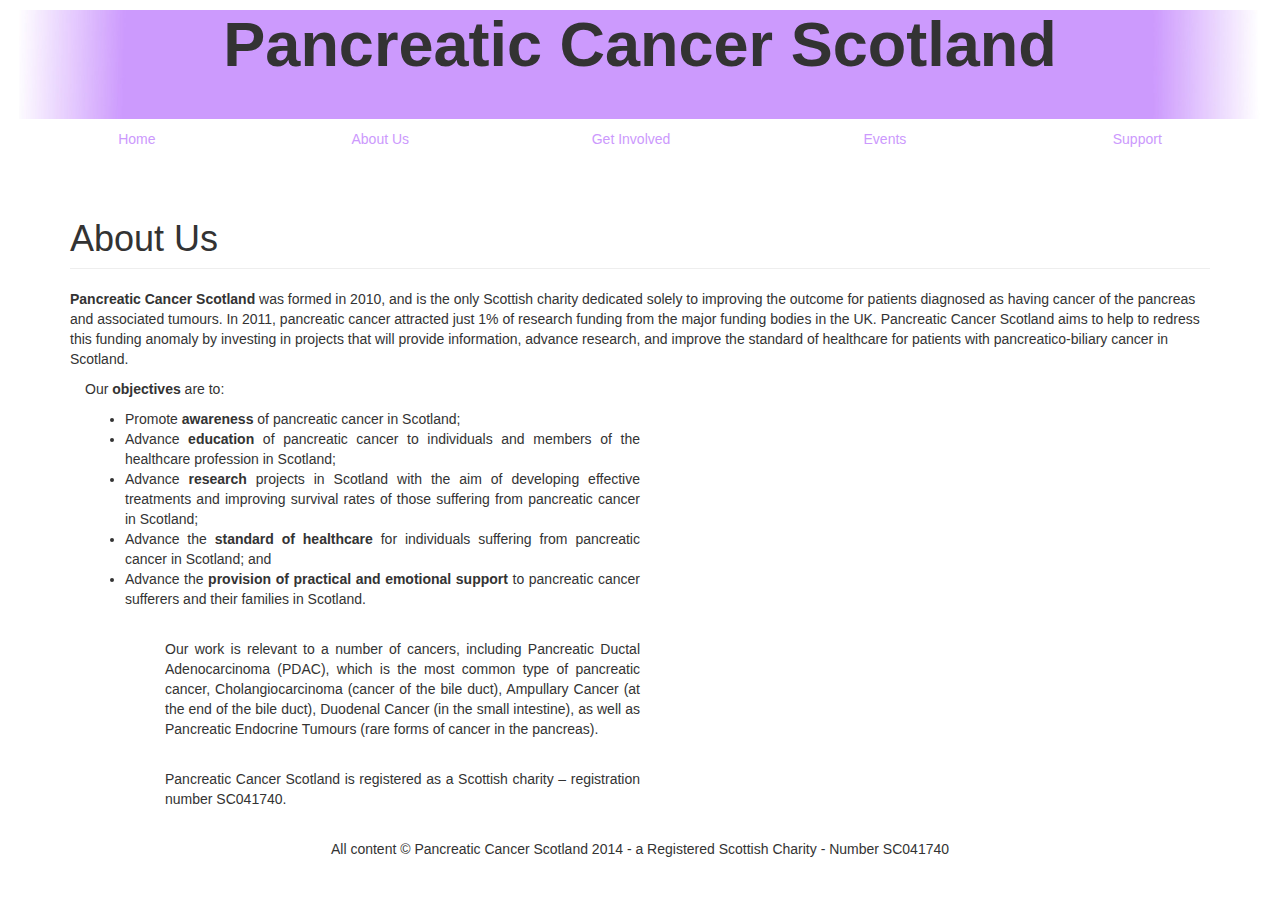
==== aboutus.html @ 0ebf5485 "graph for how many people have died" ====
<!DOCTYPE html>
<html lang="en">

<head>

    <meta charset="utf-8">
    <meta http-equiv="X-UA-Compatible" content="IE=edge">
    <meta name="viewport" content="width=device-width, initial-scale=1">
    <meta name="description" content="">
    <meta name="author" content="Scott" >

    <title>Round About - Start Bootstrap Template</title>

    <!-- Bootstrap Core CSS -->
    <link href="css/bootstrap.min.css" rel="stylesheet">
    
    <!-- Custom CSS -->
    <link href="css/volunteer.css" rel="stylesheet">
    <link href="css/stylish-portfolio.css" rel="stylesheet">


    <!-- HTML5 Shim and Respond.js IE8 support of HTML5 elements and media queries -->
    <!-- WARNING: Respond.js doesn't work if you view the page via file:// -->
    <!--[if lt IE 9]>
        <script src="https://oss.maxcdn.com/libs/html5shiv/3.7.0/html5shiv.js"></script>
        <script src="https://oss.maxcdn.com/libs/respond.js/1.4.2/respond.min.js"></script>
    <![endif]-->

</head>

<body>
<div class="col-md-12">
 <header id="top" class="header">
        <div class="text-vertical-center">
            <h1>Pancreatic Cancer Scotland</h1>
            <h3></h3>
            <br>
        </div>
    </header>
    <!-- Navigation -->
  <div class="bs-example" data-example-id="nav-pills-with-dropdown">
    <ul class="nav nav-pills nav-justified">
      <li role="presentation"><a href="index2.html">Home</a></li>
       <li role="presentation"><a href="#">About Us</a></li>
      <li role="presentation"><a href="volunteer.html">Get Involved</a></li>
       <li role="presentation"><a href="events.html">Events</a></li>
     	<li role="presentation"><a href="support.html">Support</a></li>
    </ul>
  </div>

    <!-- Page Content -->
    <div class="container">

        <!-- Introduction Row -->
        <div class="row">
            <div class="col-md-12">
                <h1 class="page-header">About Us
                </h1>
                <p> <b>Pancreatic Cancer Scotland</b> was formed in 2010, and is the only Scottish 
				charity dedicated solely to improving the outcome for patients diagnosed as 
				having cancer of the pancreas and associated tumours. In 2011, pancreatic 
				cancer attracted just 1% of research funding from the major funding bodies in the UK. 
				Pancreatic Cancer Scotland aims to help to redress this funding anomaly by investing in 
				projects that will provide information, advance research, and improve the standard 
				of healthcare for patients with pancreatico-biliary cancer in Scotland.</p>
            </div>
        </div>

        <!-- Sign Up Form -->
        <div class="container">
  <div class="row">
  	<div class="col-md-6" style="text-align:justify">
    
        <p>	Our <b> objectives </b> are to:
				<ul>
					<li> Promote <b> awareness </b> of pancreatic cancer in Scotland; </li>
					<li> Advance <b> education </b> of pancreatic cancer to individuals and members of the healthcare profession in Scotland; </li>
					<li> Advance <b> research </b> projects in Scotland with the aim of developing effective treatments and improving survival 
						rates of those suffering from pancreatic cancer in Scotland; </li>
					<li> Advance the <b> standard of healthcare </b> for individuals suffering from pancreatic cancer in Scotland; and </li>
					<li> Advance the <b> provision of practical and emotional support </b> to pancreatic cancer sufferers and their families in Scotland. </li>
				<ul>
		</p>
		 <p>		
		 <br>
				Our work is relevant to a number of cancers, including Pancreatic Ductal Adenocarcinoma (PDAC), which is the most common type of pancreatic cancer, 
				Cholangiocarcinoma (cancer of the bile duct), Ampullary Cancer (at the end of the bile duct), Duodenal Cancer (in the small intestine), 
				as well as Pancreatic Endocrine Tumours (rare forms of cancer in the pancreas).
		</p>
		 <p>
		 <br>
				Pancreatic Cancer Scotland is registered as a Scottish charity – registration number SC041740.</p>
		</P>
		
    </div>
	
  	<div class="col-md-6">
    	 </br>	
  	
  
   </div>
  
  </div>
 
</div>

		 <hr>

        <!-- Footer -->
        <footer>
        
            <div class="row">
         
                <div class="col-lg-12">
                    <p><br>All content &copy; Pancreatic Cancer Scotland 2014 - a Registered Scottish Charity - Number SC041740</p>
                </div>
                <!-- /.col-lg-12 -->
            </div>
            <!-- /.row -->
        </footer>

    </div>
    <!-- /.container -->
   </div>

    <!-- jQuery -->
    <script src="js/jquery.js"></script>

    <!-- Bootstrap Core JavaScript -->
    <script src="js/bootstrap.min.js"></script>

</body>

</html>
---- css/volunteer.css ----
body {
    padding-top: 10px; /* Required padding for .navbar-fixed-top. Remove if using .navbar-static-top. Change if height of navigation changes. */
}

#sponsor {
	float: right;
}
---- css/stylish-portfolio.css ----
/*!
 * Start Bootstrap - Stylish Portfolio Bootstrap Theme (http://startbootstrap.com)
 * Code licensed under the Apache License v2.0.
 * For details, see http://www.apache.org/licenses/LICENSE-2.0.
 */

/* Global Styles */

html,
body {
    width: 100%;
    height: 100%;
}

body {
    font-family: "Source Sans Pro","Helvetica Neue",Helvetica,Arial,sans-serif;
}

.text-vertical-center {
    display: table-cell;
    text-align: center;
    vertical-align: middle;
}

.jumbotron {
	background-color: #694489;
}

.text-vertical-center h1 {
    margin: 0;
    padding: 0;
    font-size: 4.5em;
    font-weight: 700;
}

/* Custom Button Styles */

.btn-dark {
    border-radius: 0;
    color: #fff;
    background-color: rgba(0,0,0,0.4);
}

.btn-dark:hover,
.btn-dark:focus,
.btn-dark:active {
    color: #fff;
    background-color: rgba(0,0,0,0.7);
}

.btn-light {
    border-radius: 0;
    color: #333;
    background-color: rgb(255,255,255);
}

.btn-light:hover,
.btn-light:focus,
.btn-light:active {
    color: #333;
    background-color: rgba(255,255,255,0.8);
}

/* Custom Horizontal Rule */

hr.small {
    max-width: 100px;
}

/* Side Menu */

#sidebar-wrapper {
    z-index: 1000;
    position: fixed;
    right: 0;
    width: 250px;
    height: 100%;
    margin-right: -250px;
    overflow-y: auto;
    background: #222;
    -webkit-transition: all 0.4s ease 0s;
    -moz-transition: all 0.4s ease 0s;
    -ms-transition: all 0.4s ease 0s;
    -o-transition: all 0.4s ease 0s;
    transition: all 0.4s ease 0s;
}

.sidebar-nav {
    position: absolute;
    top: 0;
    width: 250px;
    margin: 0;
    padding: 0;
    list-style: none;
}

.sidebar-nav li {
    text-indent: 20px;
    line-height: 40px;
}

.sidebar-nav li a {
    display: block;
    text-decoration: none;
    color: #999;
}

.sidebar-nav li a:hover {
    text-decoration: none;
    color: #fff;
    background: rgba(255,255,255,0.2);
}

.sidebar-nav li a:active,
.sidebar-nav li a:focus {
    text-decoration: none;
}

.sidebar-nav > .sidebar-brand {
    height: 55px;
    font-size: 18px;
    line-height: 55px;
}

.sidebar-nav > .sidebar-brand a {
    color: #999;
}

.sidebar-nav > .sidebar-brand a:hover {
    color: #fff;
    background: none;
}

#menu-toggle {
    z-index: 1;
    position: fixed;
    top: 0;
    right: 0;
}

#sidebar-wrapper.active {
    right: 250px;
    width: 250px;
    -webkit-transition: all 0.4s ease 0s;
    -moz-transition: all 0.4s ease 0s;
    -ms-transition: all 0.4s ease 0s;
    -o-transition: all 0.4s ease 0s;
    transition: all 0.4s ease 0s;
}

.toggle {
    margin: 5px 5px 0 0;
}

/* Header */

.header {
    display: table;
    position: relative;
    width: 100%;
    height: 100%;
    background: url(../img/bg.jpg) no-repeat center center scroll; 
	
	
    -webkit-background-size: cover;
    -moz-background-size: cover;
    background-size: cover;
    -o-background-size: cover;
}

/* About */

.about {
    padding: 50px 0;
}

/* Services */

.services {
    padding: 50px 0;
}

.service-item {
    margin-bottom: 30px;
}

/* Callout */

.callout {
    display: table;
    width: 100%;
    height: 400px;
    color: #fff;
    background: url(../img/callout.jpg) no-repeat center center scroll;
    -webkit-background-size: cover;
    -moz-background-size: cover;
    background-size: cover;
    -o-background-size: cover;
}

/* Portfolio */

.portfolio {
    padding: 50px 0;
}

.portfolio-item {
    margin-bottom: 30px;
}

.img-portfolio {
    margin: 0 auto;
}

.img-portfolio:hover {
    opacity: 0.8;
}

/* Call to Action */

.call-to-action {
    padding: 50px 0;
}

.call-to-action .btn {
    margin: 10px;
}

/* Map */

.map {
    height: 500px;
}

@media(max-width:768px) {
    .map {
        height: 75%;
    }
}

/* Footer */

footer {
	text-align: center;	
    padding: 100px 0;
}

.nav-side-bg{
	background-color:white; 	
}
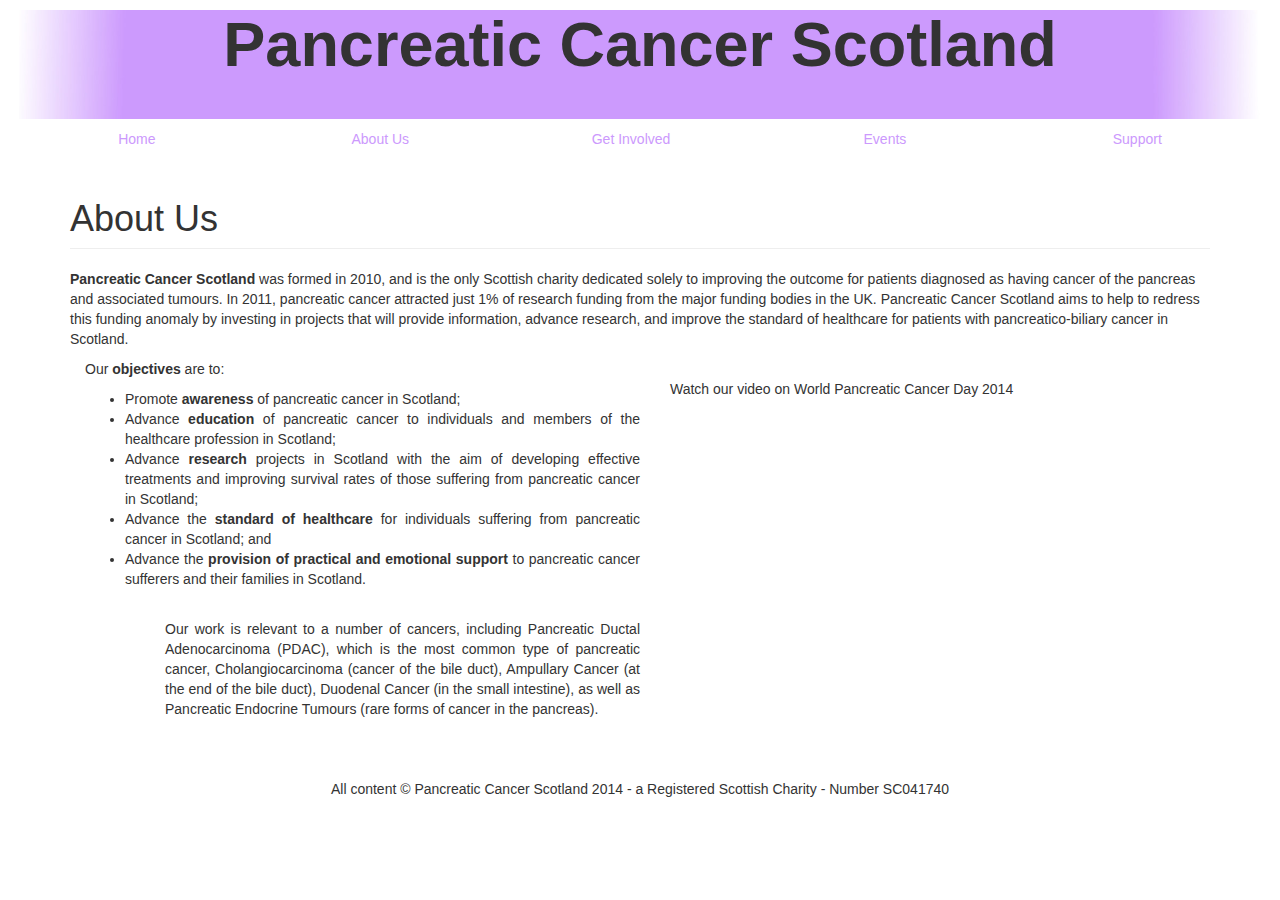
==== commit 7735f8db: "youtube embedded video on aboutus page" ====
--- a/aboutus.html
+++ b/aboutus.html
@@ -88,16 +88,17 @@
 				Cholangiocarcinoma (cancer of the bile duct), Ampullary Cancer (at the end of the bile duct), Duodenal Cancer (in the small intestine), 
 				as well as Pancreatic Endocrine Tumours (rare forms of cancer in the pancreas).
 		</p>
-		 <p>
-		 <br>
-				Pancreatic Cancer Scotland is registered as a Scottish charity – registration number SC041740.</p>
-		</P>
+		</br>
 		
     </div>
-	
+	</br>
   	<div class="col-md-6">
     	 </br>	
-  	
+  		<!-- 16:9 aspect ratio -->
+  		<p>Watch our video on World Pancreatic Cancer Day 2014</p>	
+			<div class="embed-responsive embed-responsive-16by9">
+  			<iframe class="embed-responsive-item" src="https://www.youtube.com/embed/jBz-fgc1e-w"></iframe>
+			</div>
   
    </div>
   
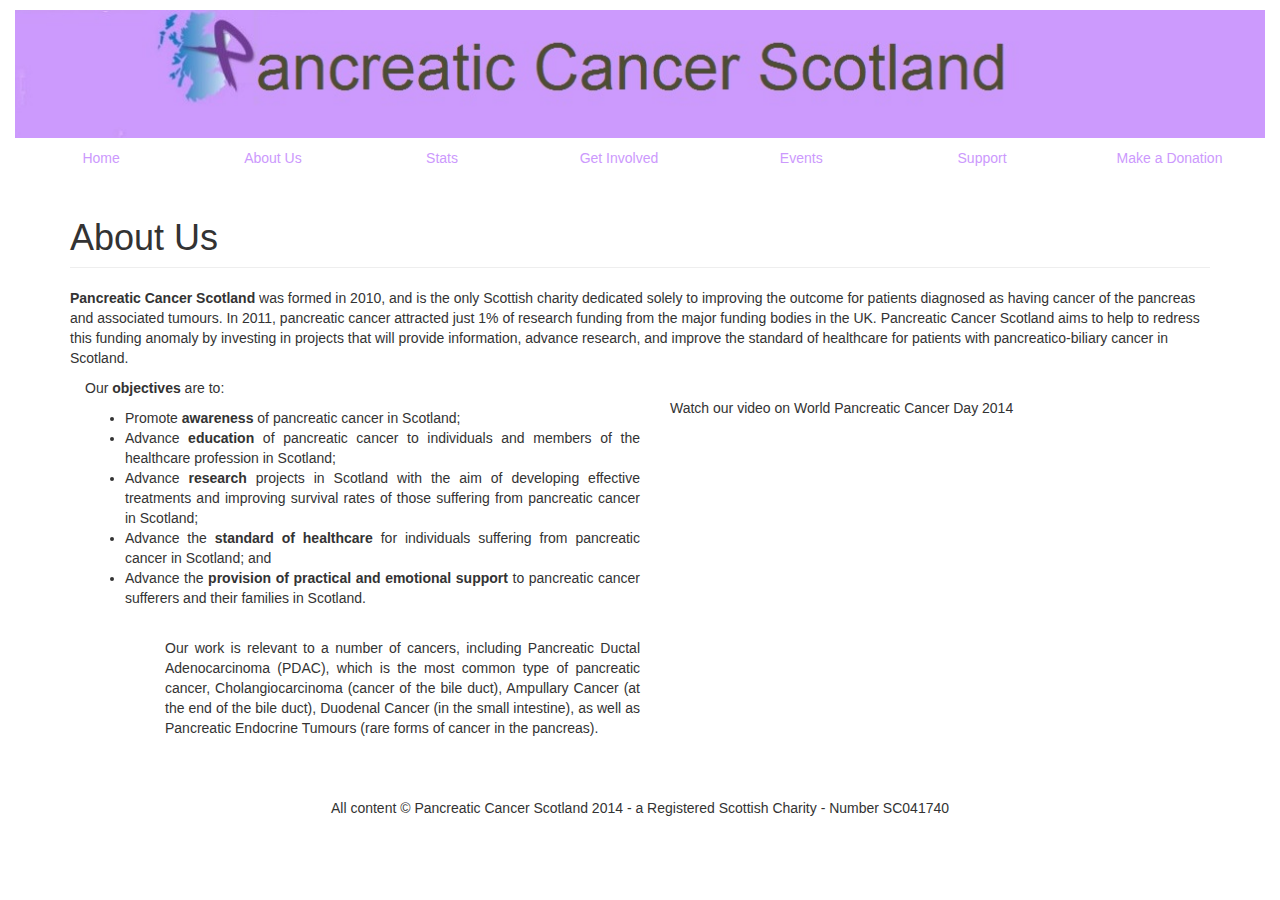
==== commit d6253086: "Most pages complete just donatin to do and some alerts" ====
--- a/aboutus.html
+++ b/aboutus.html
@@ -10,7 +10,7 @@
     <meta name="description" content="">
     <meta name="author" content="Scott" >
 
-    <title>Round About - Start Bootstrap Template</title>
+   <title>PCS2015</title>
 
     <!-- Bootstrap Core CSS -->
     <link href="css/bootstrap.min.css" rel="stylesheet">
@@ -27,25 +27,25 @@
         <script src="https://oss.maxcdn.com/libs/respond.js/1.4.2/respond.min.js"></script>
     <![endif]-->
 
+
 </head>
 
 <body>
 <div class="col-md-12">
  <header id="top" class="header">
-        <div class="text-vertical-center">
-            <h1>Pancreatic Cancer Scotland</h1>
-            <h3></h3>
-            <br>
-        </div>
+ <img class="img-responsive img-center" src="img/bg.jpg"></img>
+        
     </header>
     <!-- Navigation -->
-  <div class="bs-example" data-example-id="nav-pills-with-dropdown">
+ <div class="bs-example" data-example-id="nav-pills-with-dropdown">
     <ul class="nav nav-pills nav-justified">
       <li role="presentation"><a href="index2.html">Home</a></li>
-       <li role="presentation"><a href="#">About Us</a></li>
+       <li role="presentation"><a href="aboutus.html">About Us</a></li>
+       <li role="presentation"><a href="graphsnew1.html">Stats</a></li>
       <li role="presentation"><a href="volunteer.html">Get Involved</a></li>
        <li role="presentation"><a href="events.html">Events</a></li>
-     	<li role="presentation"><a href="support.html">Support</a></li>
+      <li role="presentation"><a href="support.html">Support</a></li>
+      <li role="presentation"><a href="donation.html">Make a Donation</a></li>
     </ul>
   </div>
 
--- a/css/stylish-portfolio.css
+++ b/css/stylish-portfolio.css
@@ -1,3 +1,17 @@
+Skip to content
+This repository  
+Pull requests
+Issues
+Gist
+ @morriscotty-sd
+ Unwatch 6
+  Star 0
+ Fork 0 Glasgow2015/team-8 PRIVATE
+ Branch: master  team-8/css/stylish-portfolio.css
+68ef109  5 hours ago
+@morriscotty-sd morriscotty-sd added support page and graph js
+1 contributor
+RawBlameHistory    250 lines (199 sloc)  3.77 KB
 /*!
  * Start Bootstrap - Stylish Portfolio Bootstrap Theme (http://startbootstrap.com)
  * Code licensed under the Apache License v2.0.
@@ -17,9 +31,7 @@
 }
 
 .text-vertical-center {
-    display: table-cell;
-    text-align: center;
-    vertical-align: middle;
+    background-image: url("../img/bg.jpg");
 }
 
 .jumbotron {
@@ -27,10 +39,10 @@
 }
 
 .text-vertical-center h1 {
-    margin: 0;
     padding: 0;
     font-size: 4.5em;
-    font-weight: 700;
+    font-weight: 500;
+    color: #5C5C3D;
 }
 
 /* Custom Button Styles */
@@ -247,4 +259,13 @@
 
 .nav-side-bg{
 	background-color:white; 	
-}+}
+
+.nav>li>a:hover {
+    background-color: #eee;
+    color: #694489;
+    border-bottom-color: black;
+    border-bottom-style: solid;
+}
+Status API Training Shop Blog About Pricing
+© 2015 GitHub, Inc. Terms Privacy Security Contact Help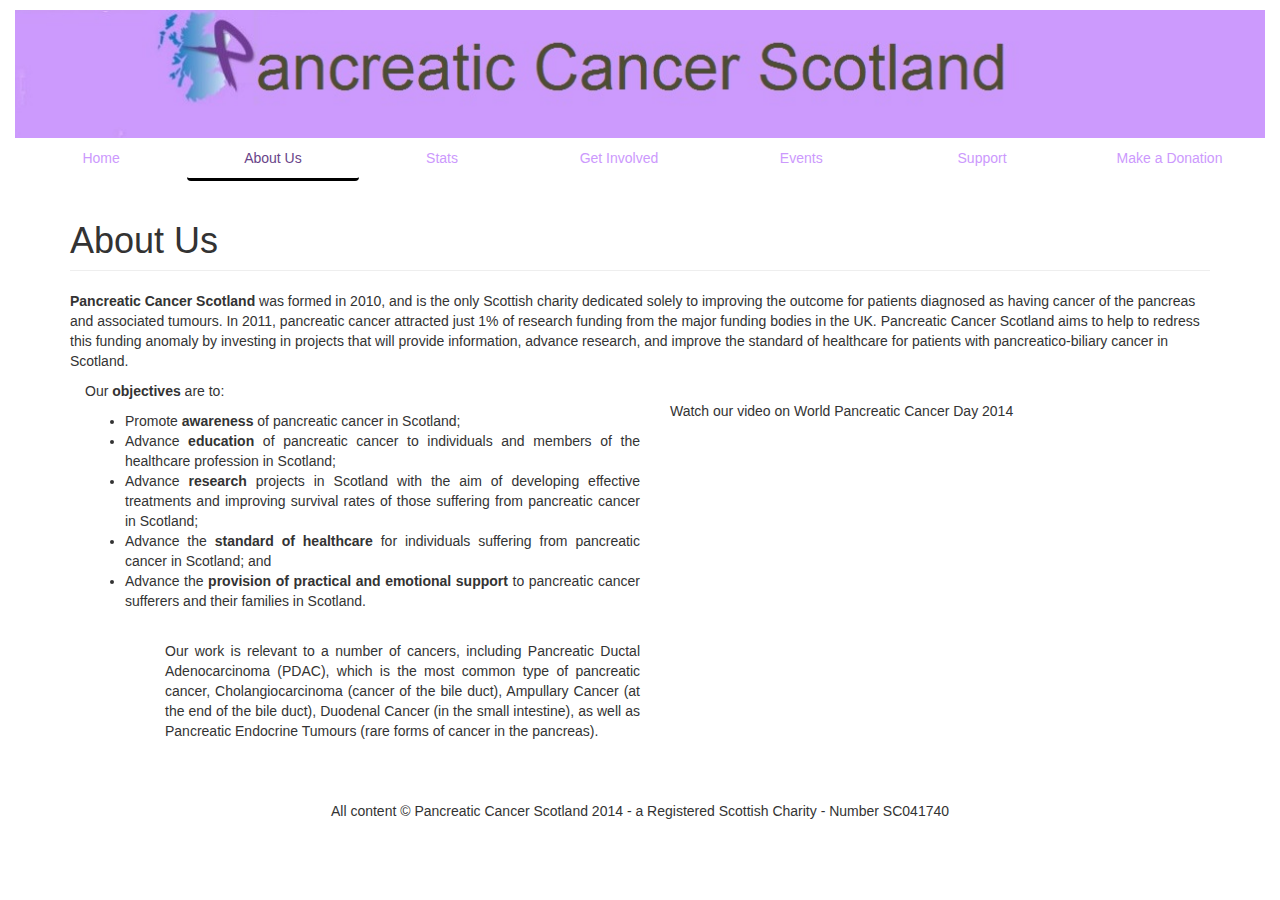
==== commit d0ffb88b: "please let this be the final one - silly css" ====
--- a/aboutus.html
+++ b/aboutus.html
@@ -33,14 +33,15 @@
 <body>
 <div class="col-md-12">
  <header id="top" class="header">
+ <div class="center" style="background-color: #CC99FD">
  <img class="img-responsive img-center" src="img/bg.jpg"></img>
-        
+        </div>
     </header>
     <!-- Navigation -->
  <div class="bs-example" data-example-id="nav-pills-with-dropdown">
     <ul class="nav nav-pills nav-justified">
       <li role="presentation"><a href="index2.html">Home</a></li>
-       <li role="presentation"><a href="aboutus.html">About Us</a></li>
+       <li role="presentation" class="active"><a href="aboutus.html">About Us</a></li>
        <li role="presentation"><a href="graphsnew1.html">Stats</a></li>
       <li role="presentation"><a href="volunteer.html">Get Involved</a></li>
        <li role="presentation"><a href="events.html">Events</a></li>
--- a/css/stylish-portfolio.css
+++ b/css/stylish-portfolio.css
@@ -30,9 +30,6 @@
     font-family: "Source Sans Pro","Helvetica Neue",Helvetica,Arial,sans-serif;
 }
 
-.text-vertical-center {
-    background-image: url("../img/bg.jpg");
-}
 
 .jumbotron {
 	background-color: #694489;
@@ -171,9 +168,6 @@
     position: relative;
     width: 100%;
     height: 100%;
-    background: url(../img/bg.jpg) no-repeat center center scroll; 
-	
-	
     -webkit-background-size: cover;
     -moz-background-size: cover;
     background-size: cover;
@@ -267,5 +261,12 @@
     border-bottom-color: black;
     border-bottom-style: solid;
 }
+
+.nav-pills>li.active>a {
+    background-color: transparent;
+    color: #694489;
+    border-bottom-color: black;
+    border-bottom-style: solid;
+}
 Status API Training Shop Blog About Pricing
 © 2015 GitHub, Inc. Terms Privacy Security Contact Help